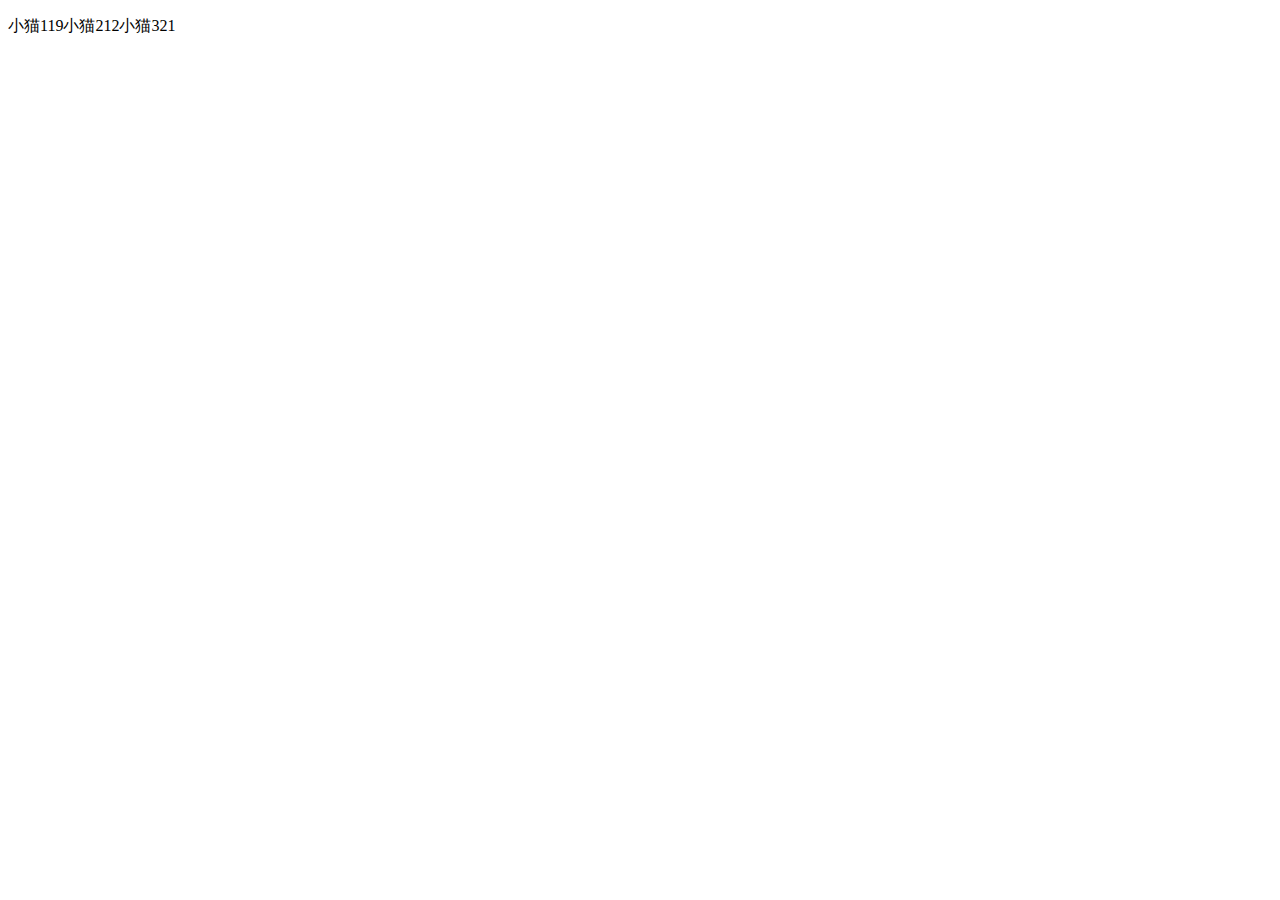
==== 1_js.html @ 1bad7bb8 "js" ====
<!DOCTYPE html>
<html lang="en">

<head>
    <meta charset="UTF-8">
    <meta http-equiv="X-UA-Compatible" content="IE=edge">
    <meta name="viewport" content="width=device-width, initial-scale=1.0">
    <title>Document</title>
</head>

<style>
    table,
    th,
    td {
        border: 1px solid red;

    }

    th {
        background-color: aqua;
    }
</style>

<body>
    <p id="value">6666</p>

    <script>
        let person = [{ 'username': "小猫1", 'age': 19 }, { 'username': "小猫2", 'age': 12 }, { 'username': "小猫3", 'age': 21 }];


        let value = ""
        person.forEach(personIt => {
            // for (const key in personIt) {
            value += personIt.username + personIt.age
            // }
        })

        document.getElementById("value").innerHTML = value

        // let random = ['tree', 795, [0, 1, 2]];

        // let temp = 0
        // sequence.forEach(it => {
        //     if (it > temp) {
        //         temp = it
        //     }
        // })
        // console.log(`${temp}`)
        // let newArray = new Array()
        // let new1=sequence.splice(2,3)
        // console.log(`${new1}   ${sequence}`)
        // sequence.splice(2, 0, 4)
        // console.log(` ${sequence}`)
        // random.forEach(element => {
        //     document.write(element + "-")
        //     if (element instanceof Array) {
        //         element.forEach(childElement => {
        //             document.write(childElement + "-")
        //         })
        //     }
        // });

        // // mac 的反引号就在数字1的左边，但是你需要按住option(alt)键并且在英文状态下即可。
        // let username = "z"
        // console.log("姓名：${username}")
        // document.write(`名：${username}`)

        // let goodName = prompt("商品名称")
        // let price = prompt("价格")
        // let num = prompt("数量")


        // document.write(`
        // <table>
        //     <tr>
        //         <th>商品名称</th>
        //         <th>价格</th>
        //         <th>数量</th>
        //     </tr>
        //     <tr>
        //         <td>${goodName}</td>
        //         <td>${price}</td>
        //         <td>${num}</td>
        //      </tr>
        //  </table>
        // `)
    </script>


</body>

</html>
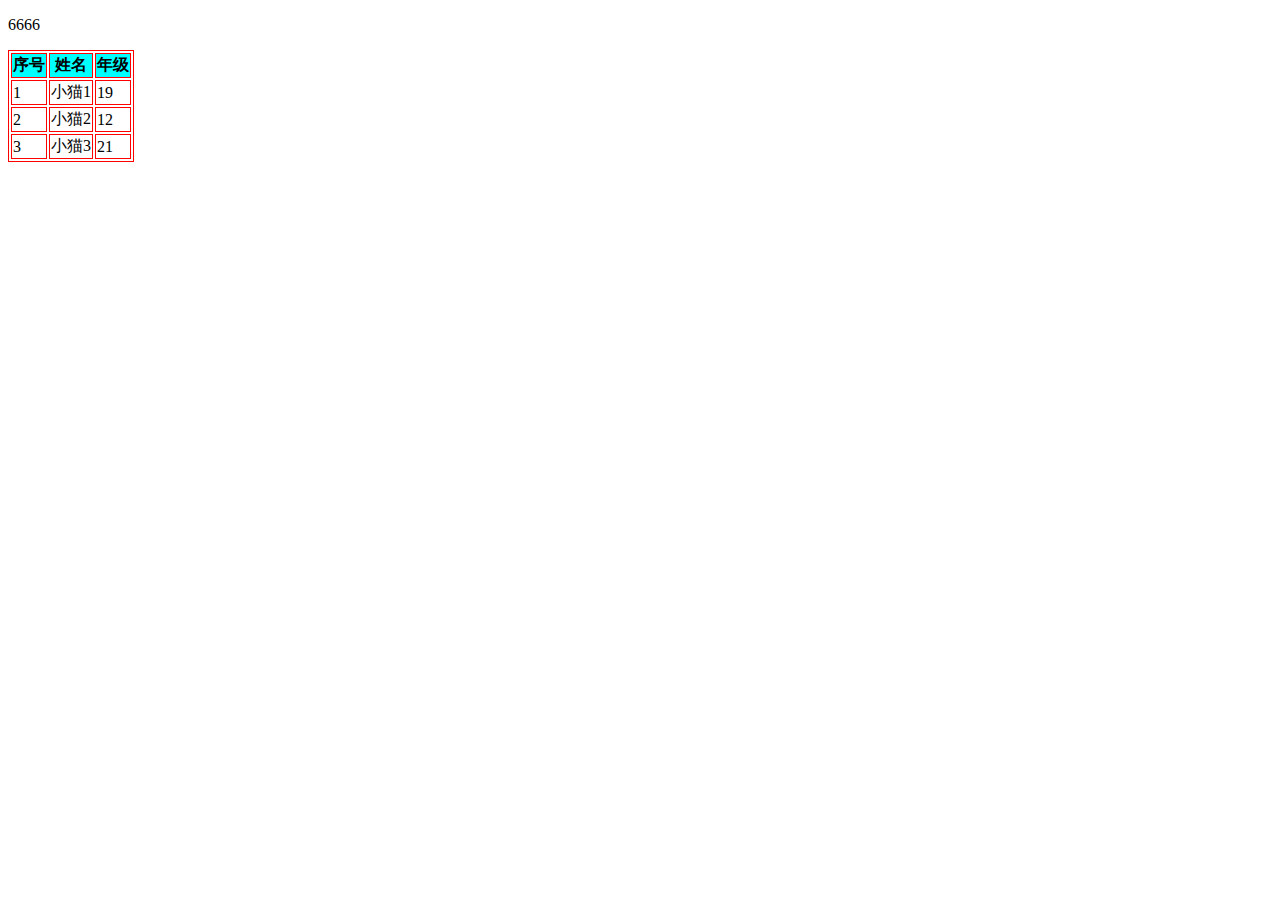
==== commit 6d76939c: "隐私、js" ====
--- a/1_js.html
+++ b/1_js.html
@@ -29,13 +29,23 @@
 
 
         let value = ""
-        person.forEach(personIt => {
-            // for (const key in personIt) {
-            value += personIt.username + personIt.age
-            // }
-        })
+        document.write(`<table>`)
+        document.write(`<tr>`)
+        document.write(`<th>${"序号"}</th>`)
+        document.write(`<th>${"姓名"}</th>`)
+        document.write(`<th>${"年级"}</th>`)
+        document.write(`</tr>`)
+        for (let x = 0; x < person.length; x++) {
+            document.write(`<tr>`)
+            document.write(`<td>${x + 1}</td>`)
+            document.write(`<td>${person[x].username}</td>`)
+            document.write(`<td>${person[x].age}</td>`)
+            document.write(`</tr>`)
+        }
+        document.write(`</table>`)
 
-        document.getElementById("value").innerHTML = value
+
+        // document.getElementById("value").innerHTML = value
 
         // let random = ['tree', 795, [0, 1, 2]];
 
